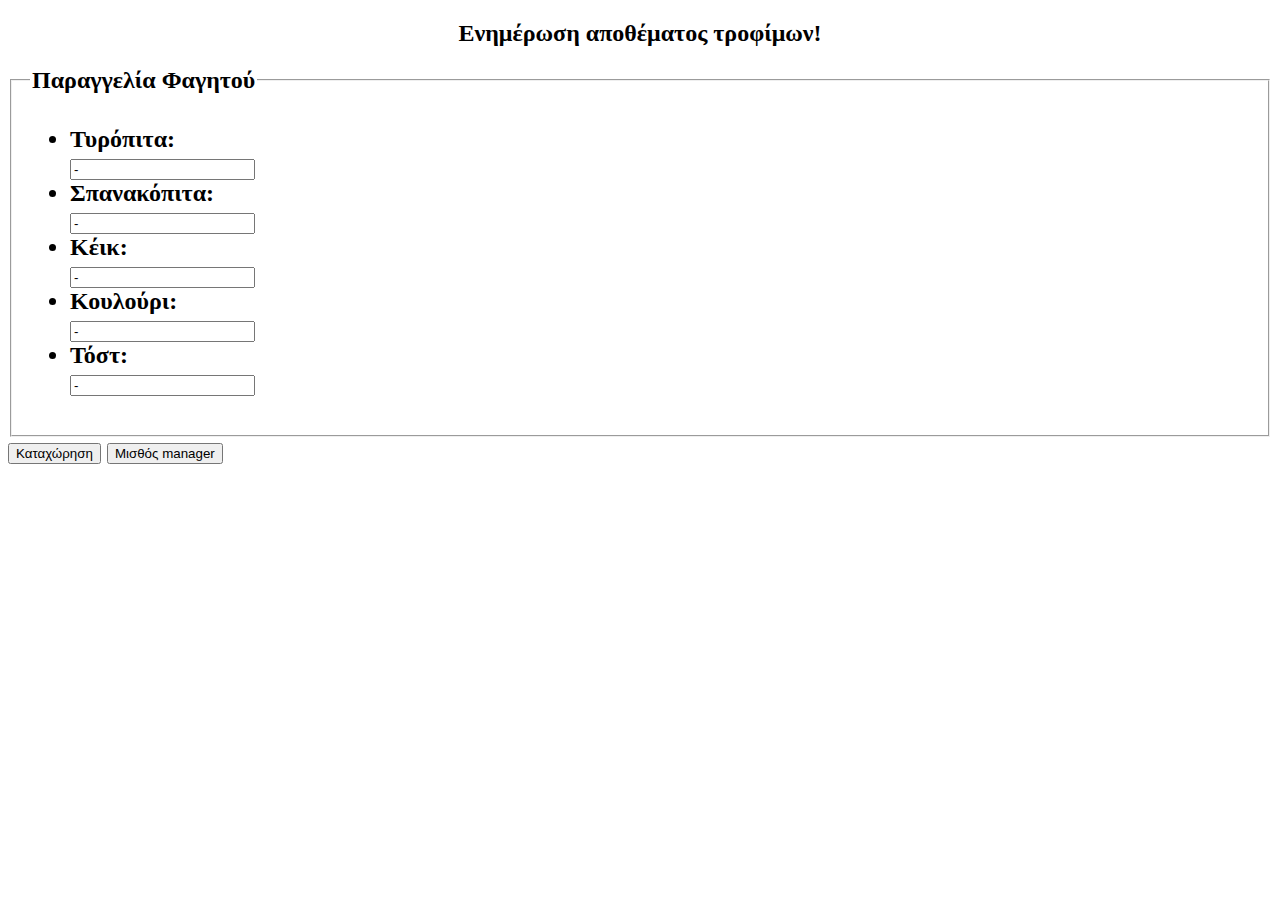
==== Manager_View.html @ aa07abff "AAA" ====
<?php
session_start();
?>

<!DOCTYPE html>
<html lang="gr">

<head>
  <meta charset="utf-8">
  <meta name="viewport" content="initial-scale=1.0, user-scalable=no">
  <title>Item_Selection</title>
</head>

<body>

  <section>
    <h2 id="order" align="center">Ενημέρωση αποθέματος τροφίμων!<h2>
    <article>

      <form action="Update_stock.php" method="POST" class="wrapper">
        
        <fieldset>
          <legend>Παραγγελία Φαγητού</legend>
          <ul>
            <li>Τυρόπιτα:    </br>  <input type="int" name="chesse"     value=- /> </li>
            <li>Σπανακόπιτα: </br>  <input type="int" name="spinach"    value=- /> </li>
            <li>Κέικ:        </br>  <input type="int" name="cake"       value=- /> </li>
            <li>Κουλούρι:    </br>  <input type="int" name="bread"      value=- /> </li>
            <li>Τόστ:        </br>  <input type="int" name="toast"      value=- /> </li>
          </ul>
        </fieldset>
        <input type="submit" value="Καταχώρηση">
		<input type="submit" value="Mισθός manager">
      </form>
    </article>
  </section>
  <div id="breaker"></div>
</body>
</html>
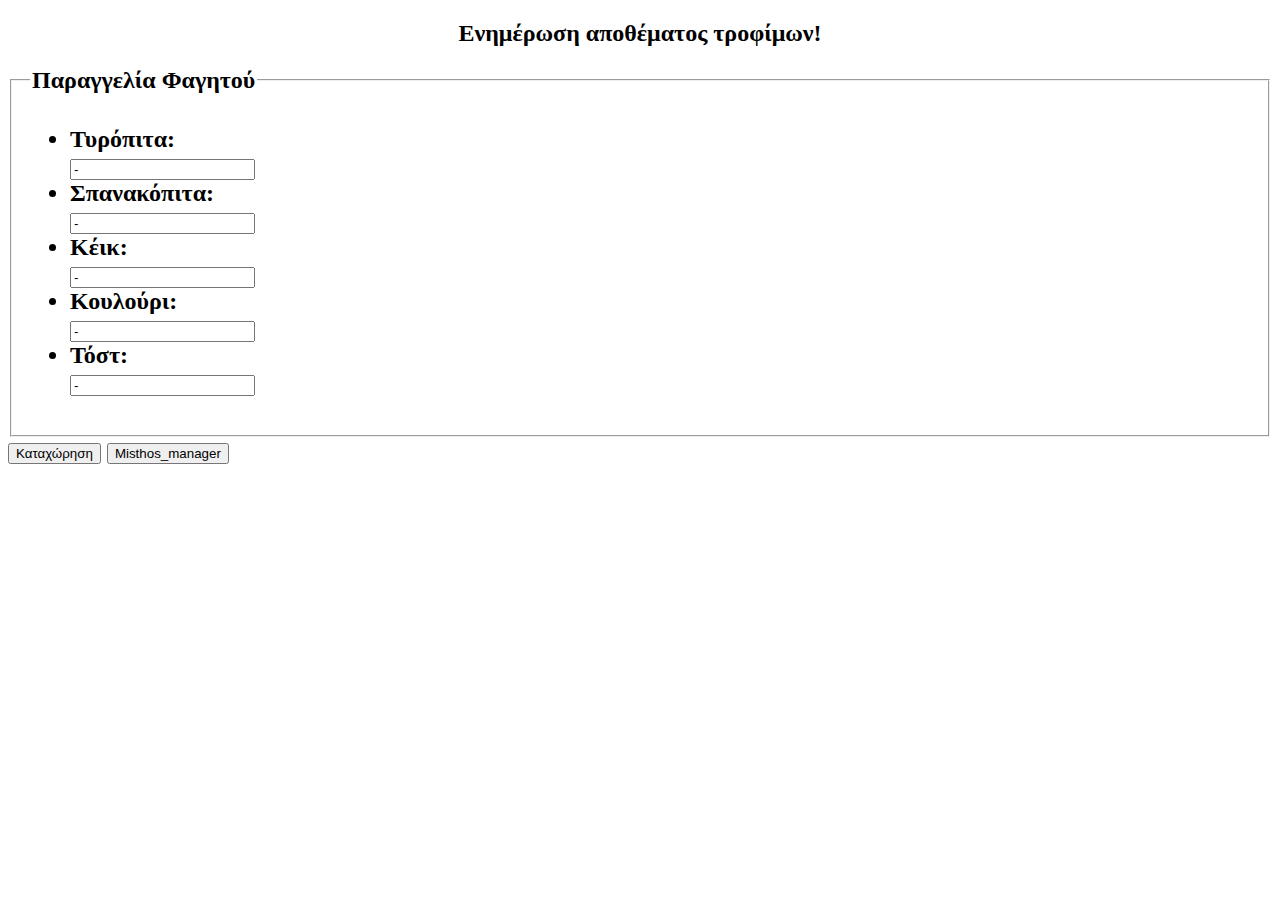
==== commit afeb5dae: "E" ====
--- a/Manager_View.html
+++ b/Manager_View.html
@@ -9,7 +9,7 @@
 <head>
   <meta charset="utf-8">
   <meta name="viewport" content="initial-scale=1.0, user-scalable=no">
-  <title>Item_Selection</title>
+  <title>manager_view</title>
 </head>
 
 <body>
@@ -23,15 +23,16 @@
         <fieldset>
           <legend>Παραγγελία Φαγητού</legend>
           <ul>
-            <li>Τυρόπιτα:    </br>  <input type="int" name="chesse"     value=- /> </li>
-            <li>Σπανακόπιτα: </br>  <input type="int" name="spinach"    value=- /> </li>
-            <li>Κέικ:        </br>  <input type="int" name="cake"       value=- /> </li>
-            <li>Κουλούρι:    </br>  <input type="int" name="bread"      value=- /> </li>
-            <li>Τόστ:        </br>  <input type="int" name="toast"      value=- /> </li>
+            <li>Τυρόπιτα:    </br>  <input type="int" name="chesse"     value="-" /> </li>
+            <li>Σπανακόπιτα: </br>  <input type="int" name="spinach"    value="-" /> </li>
+            <li>Κέικ:        </br>  <input type="int" name="cake"       value="-" /> </li>
+            <li>Κουλούρι:    </br>  <input type="int" name="bread"      value="-" /> </li>
+            <li>Τόστ:        </br>  <input type="int" name="toast"      value="-" /> </li>
           </ul>
         </fieldset>
         <input type="submit" value="Καταχώρηση">
-		<input type="submit" value="Mισθός manager">
+		<input type="submit" value="Misthos_manager" >
+		
       </form>
     </article>
   </section>
